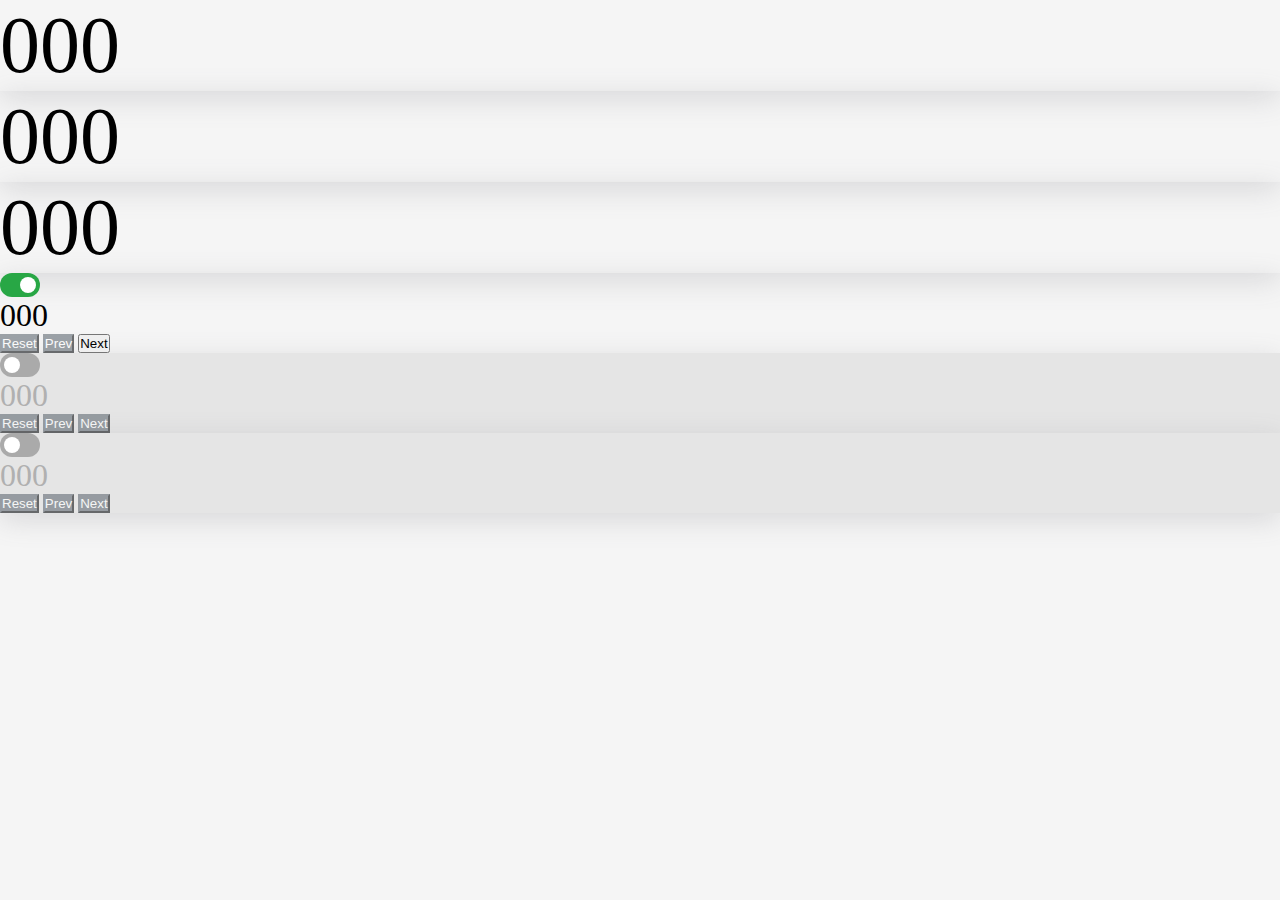
==== index.html @ 762bdaaf "counter app" ====
<!DOCTYPE html>
<html lang="en">

<head>
    <meta charset="UTF-8">
    <meta name="viewport" content="width=device-width, initial-scale=1.0">
    <title>Counter App</title>
    <link rel="stylesheet" href="assets/css/style.css">
    <!-- Bootstarp Cdn  -->
    <link rel="stylesheet" href="https://cdn.jsdelivr.net/npm/bootstrap@4.6.2/dist/css/bootstrap.min.css"
        integrity="sha384-xOolHFLEh07PJGoPkLv1IbcEPTNtaed2xpHsD9ESMhqIYd0nLMwNLD69Npy4HI+N" crossorigin="anonymous">
</head>

<body>
    <div class="container d-flex flex-column">

        <div class="row user-counter my-5">
            <div class="col">
                <div class="card p-3 text-center" id="user1">
                    <p class="counter-count">000</p>
                </div>
            </div>
            <div class="col">
                <div class="card   p-3 text-center" id="user2">
                    <p class="counter-count">000</p>
                </div>
            </div>
            <div class="col">
                <div class="card   p-3 text-center" id="user3">
                    <p class="counter-count">000</p>
                </div>
            </div>
        </div>

        <div class="row admin-control mt-auto mb-4">
            <div class="col-4">
                <div class="card p-3 align-items-center" data-counter="user1">
                    <div class="toggle-switch align-self-start">
                        <label class="switch">
                            <input type="checkbox" checked>
                            <span class="slider"></span>
                        </label>
                    </div>
                    <p class="counter-count">000</p>
                    <div class="counter-cta-wrapper d-flex w-100">
                        <button type="button" class="btn btn-danger reset-cta" disabled>Reset</button>
                        <button type="button" class="btn btn-primary prev-cta ml-auto" disabled>Prev</button>
                        <button type="button" class="btn btn-primary next-cta ml-1">Next</button>
                    </div>
                </div>
            </div>
            <div class="col-4">
                <div class="card p-3 align-items-center" data-counter="user2">
                    <div class="toggle-switch align-self-start">
                        <label class="switch">
                            <input type="checkbox">
                            <span class="slider"></span>
                        </label>
                    </div>
                    <p class="counter-count">000</p>
                    <div class="counter-cta-wrapper d-flex w-100">
                        <button type="button" class="btn btn-danger reset-cta" disabled>Reset</button>
                        <button type="button" class="btn btn-primary prev-cta ml-auto" disabled>Prev</button>
                        <button type="button" class="btn btn-primary next-cta ml-1">Next</button>
                    </div>
                </div>
            </div>
            <div class="col-4">
                <div class="card p-3 align-items-center" data-counter="user3">
                    <div class="toggle-switch align-self-start">
                        <label class="switch">
                            <input type="checkbox">
                            <span class="slider"></span>
                        </label>
                    </div>
                    <p class="counter-count">000</p>
                    <div class="counter-cta-wrapper d-flex w-100">
                        <button type="button" class="btn btn-danger reset-cta" disabled>Reset</button>
                        <button type="button" class="btn btn-primary prev-cta ml-auto" disabled>Prev</button>
                        <button type="button" class="btn btn-primary next-cta ml-1">Next</button>
                    </div>
                </div>
            </div>
        </div>

    </div>
    <script src="assets/js/script.js"></script>
</body>

</html>
---- assets/css/style.css ----
* {
    margin: 0;
    padding: 0;
    box-sizing: border-box;
}

body {
    background-color: #f5f5f5;
}

.container {
    height: 100vh;
}

.admin-control {

}

.card {
    box-shadow: rgba(100, 100, 111, 0.2) 0px 7px 29px 0px;
}

.card .counter-count {
    font-size: 32px;
    font-weight: 500;
}

.user-counter .card .counter-count {
    font-size: 80px;
}

.card.isDisabled {
    background-color: #e5e5e5;   
}

.card.isDisabled .counter-count {
    color: #b0b0b0;
}



.card.isDisabled .btn,
.admin-control .card .prev-cta.disabled,
.admin-control .card .prev-cta:disabled,
.admin-control .card .reset-cta.disabled,
.admin-control .card .reset-cta:disabled {
    color: #fff;
    background-color: #6c757d;
    border-color: #6c757d;
    cursor: not-allowed; 
    opacity: .65;   
}

.switch {
    position: relative;
    display: inline-block;
    width: 40px;
    height: 24px;
}

.switch input {
    opacity: 0;
    width: 0;
    height: 0;
}

.slider {
    position: absolute;
    cursor: pointer;
    top: 0;
    left: 0;
    right: 0;
    bottom: 0;
    background-color: #aaa;
    -webkit-transition: .4s;
    transition: .4s;
    border-radius: 34px;
}

.slider:before {
    position: absolute;
    content: "";
    height: 16px;
    width: 16px;
    left: 4px;
    bottom: 4px;
    border-radius: 50%;
    background-color: white;
    -webkit-transition: .4s;
    transition: .4s;
}

.switch input:checked+.slider {
    background-color: #28a745;
}

.switch input:checked+.slider:before {
    -webkit-transform: translateX(16px);
    -ms-transform: translateX(16px);
    transform: translateX(16px);
}
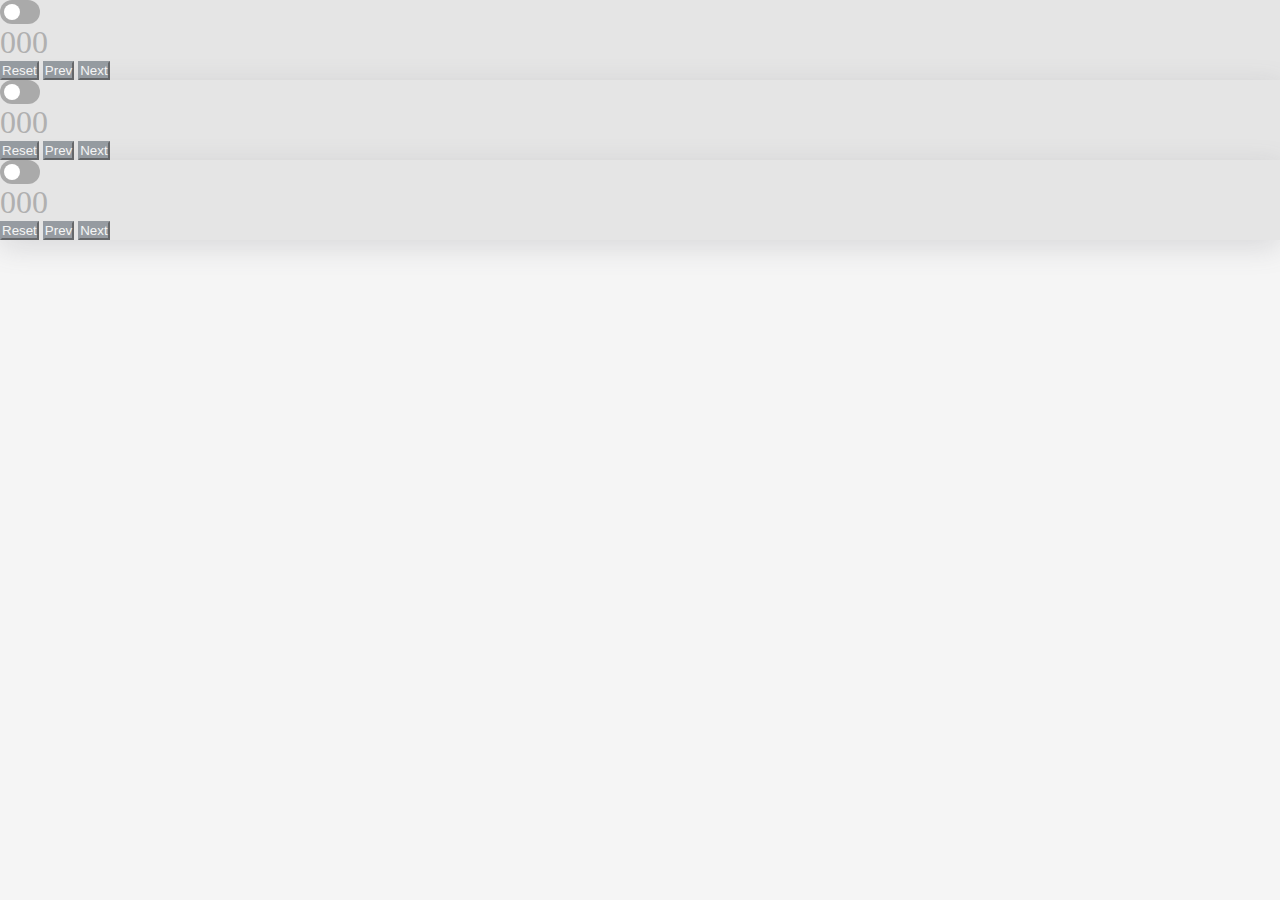
==== commit 609344b6: "Tab communication with data sharing counter" ====
--- a/index.html
+++ b/index.html
@@ -13,31 +13,12 @@
 
 <body>
     <div class="container d-flex flex-column">
-
-        <div class="row user-counter my-5">
-            <div class="col">
-                <div class="card p-3 text-center" id="user1">
-                    <p class="counter-count">000</p>
-                </div>
-            </div>
-            <div class="col">
-                <div class="card   p-3 text-center" id="user2">
-                    <p class="counter-count">000</p>
-                </div>
-            </div>
-            <div class="col">
-                <div class="card   p-3 text-center" id="user3">
-                    <p class="counter-count">000</p>
-                </div>
-            </div>
-        </div>
-
         <div class="row admin-control mt-auto mb-4">
             <div class="col-4">
                 <div class="card p-3 align-items-center" data-counter="user1">
                     <div class="toggle-switch align-self-start">
                         <label class="switch">
-                            <input type="checkbox" checked>
+                            <input type="checkbox" data-id="user1">
                             <span class="slider"></span>
                         </label>
                     </div>
@@ -53,7 +34,7 @@
                 <div class="card p-3 align-items-center" data-counter="user2">
                     <div class="toggle-switch align-self-start">
                         <label class="switch">
-                            <input type="checkbox">
+                            <input type="checkbox" data-id="user2">
                             <span class="slider"></span>
                         </label>
                     </div>
@@ -69,7 +50,7 @@
                 <div class="card p-3 align-items-center" data-counter="user3">
                     <div class="toggle-switch align-self-start">
                         <label class="switch">
-                            <input type="checkbox">
+                            <input type="checkbox" data-id="user3">
                             <span class="slider"></span>
                         </label>
                     </div>
@@ -82,8 +63,9 @@
                 </div>
             </div>
         </div>
+    </div>
+  
 
-    </div>
     <script src="assets/js/script.js"></script>
 </body>
 
--- a/assets/css/style.css
+++ b/assets/css/style.css
@@ -12,9 +12,7 @@
     height: 100vh;
 }
 
-.admin-control {
-
-}
+.admin-control {}
 
 .card {
     box-shadow: rgba(100, 100, 111, 0.2) 0px 7px 29px 0px;
@@ -30,7 +28,7 @@
 }
 
 .card.isDisabled {
-    background-color: #e5e5e5;   
+    background-color: #e5e5e5;
 }
 
 .card.isDisabled .counter-count {
@@ -43,12 +41,15 @@
 .admin-control .card .prev-cta.disabled,
 .admin-control .card .prev-cta:disabled,
 .admin-control .card .reset-cta.disabled,
-.admin-control .card .reset-cta:disabled {
+.admin-control .card .reset-cta:disabled,
+.admin-control .card .next-cta.disabled,
+.admin-control .card .next-cta:disabled {
     color: #fff;
     background-color: #6c757d;
     border-color: #6c757d;
-    cursor: not-allowed; 
-    opacity: .65;   
+    cursor: not-allowed;
+    opacity: .65;
+    pointer-events: none;
 }
 
 .switch {
